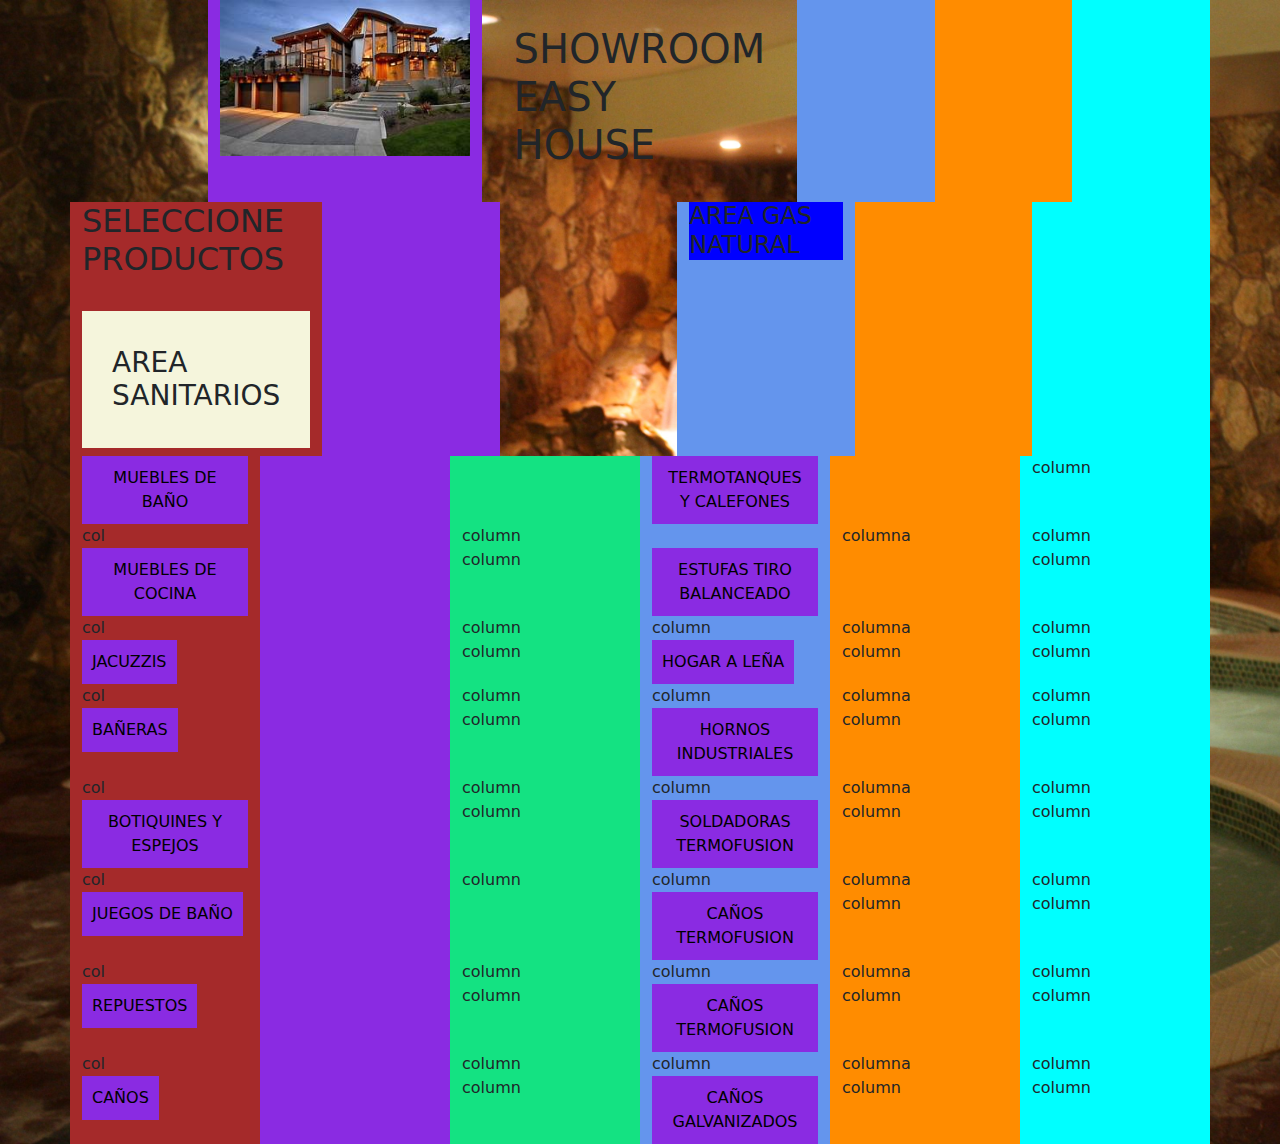
==== index.html @ 23a2a148 "first commit" ====
<!DOCTYPE html>
<html lang="en">
<head>
    <meta charset="UTF-8">
    <meta name="viewport" content="width=device-width, initial-scale=1.0">
    <title>Bienvenido a Easy House</title>
</head>

                            

<link rel="stylesheet"  href="style.css">

<link rel="stylesheet" href="css/bootstrap.min.css">




    


<body>                              
    

<scrip  src="js/bootstrap.min.js"></scrip>


    <div class="container">
    <div class="row">
    
        <div class="col" style="background-color: transparent;">
           
            
        </div>

        <div class="col" style="background-color: blueviolet;">
            <image src="CASAEASY.jpeg"  style ="width:250px ; heigth:250px" ></image>
        </div>

        <div class="col" style="background-color: transparent;">
            <h1>SHOWROOM EASY HOUSE</h1>
        </div>

        <div class="col" style="background-color: cornflowerblue;">
            
        </div>
        <div class="col" style="background-color: darkorange;">
            
        </div>
        <div class="col" style="background-color: aqua;">
            
        </div>
       





     </div> 
    </div>

    <div class="container">
        <div class="row">
        
            <div class="col" style="background-color: brown;">
                <h2>SELECCIONE PRODUCTOS</h2><br>
                <h3>AREA SANITARIOS  </h3>
            </div>
    
            <div class="col" style="background-color: blueviolet;">
                
            </div>
    
            <div class="col" style="background-color: transparent;">
                
            </div>
    
            <div class="col" style="background-color: cornflowerblue;">
                <h4>AREA GAS NATURAL</h4>
            </div>
            <div class="col" style="background-color: darkorange;">
                
            </div>
            <div class="col" style="background-color: aqua;">
                
            </div>
           
    
    
    
    
    
         </div> 
        </div>

        <div class="container">
            <div class="row">
            
                <div class="col" style="background-color: brown;">
                    
                </div>
        
                <div class="col" style="background-color: blueviolet;">
                    
                </div>
        
                <div class="col" style="background-color: transparent;">
                    
                </div>
        
                <div class="col" style="background-color: cornflowerblue;">
                    
                </div>
                <div class="col" style="background-color: darkorange;">
                    
                </div>
                <div class="col" style="background-color: aqua;">
                    
                </div>
               
        
        
        
        
        
             </div> 
            </div>

            <div class="container">
                <div class="row">
                
                    <div class="col" style="background-color: brown;">
                        <button>MUEBLES DE BAÑO</button>
                    </div>
            
                    <div class="col" style="background-color: blueviolet;">
                        
                    </div>
            
                    <div class="col" style="background-color: rgb(20, 226, 130);">
                        
                    </div>
            
                    <div class="col" style="background-color: cornflowerblue;">
                        <button>TERMOTANQUES Y CALEFONES</button>
                    </div>
                    <div class="col" style="background-color: darkorange;">
                        
                    </div>
                    <div class="col" style="background-color: aqua;">
                        column
                    </div>
                   
            
            
            
            
            
                 </div> 
                </div>
                <div class="container">
            <div class="row">
            
                <div class="col" style="background-color: brown;">
                    col
                </div>
        
                <div class="col" style="background-color: blueviolet;">
                    
                </div>
        
                <div class="col" style="background-color: rgb(20, 226, 130);">
                    column
                </div>
        
                <div class="col" style="background-color: cornflowerblue;">
                    
                </div>
                <div class="col" style="background-color: darkorange;">
                    columna
                </div>
                <div class="col" style="background-color: aqua;">
                    column
                </div>
               
        
        
        
        
        
             </div> 
            </div>

                <div class="container">
                    <div class="row">
                    
                        <div class="col" style="background-color: brown;">
                            <button>MUEBLES DE COCINA</button>
                        </div>
                
                        <div class="col" style="background-color: blueviolet;">
                            
                        </div>
                
                        <div class="col" style="background-color: rgb(20, 226, 130);">
                            column
                        </div>
                
                        <div class="col" style="background-color: cornflowerblue;">
                            <button>ESTUFAS TIRO BALANCEADO</button>
                        </div>
                        <div class="col" style="background-color: darkorange;">
                            
                        </div>
                        <div class="col" style="background-color: aqua;">
                            column
                        </div>
                       
                
                
                
                
                
                     </div> 
                    </div>

                    <div class="container">
            <div class="row">
            
                <div class="col" style="background-color: brown;">
                    col
                </div>
        
                <div class="col" style="background-color: blueviolet;">
                    
                </div>
        
                <div class="col" style="background-color: rgb(20, 226, 130);">
                    column
                </div>
        
                <div class="col" style="background-color: cornflowerblue;">
                    column
                </div>
                <div class="col" style="background-color: darkorange;">
                    columna
                </div>
                <div class="col" style="background-color: aqua;">
                    column
                </div>
               
        
        
        
        
        
             </div> 
            </div>
                    <div class="container">
                        <div class="row">
                        
                            <div class="col" style="background-color: brown;">
                                <button>JACUZZIS</button>
                            </div>
                    
                            <div class="col" style="background-color: blueviolet;">
                                
                            </div>
                    
                            <div class="col" style="background-color: rgb(20, 226, 130);">
                                column
                            </div>
                    
                            <div class="col" style="background-color: cornflowerblue;">
                                <button>HOGAR A LEÑA</button>
                            </div>
                            <div class="col" style="background-color: darkorange;">
                                column
                            </div>
                            <div class="col" style="background-color: aqua;">
                                column
                            </div>
                           
                    
                    
                    
                    
                    
                         </div> 
                        </div>

             
                        <div class="container">
                            <div class="row">
                            
                                <div class="col" style="background-color: brown;">
                                    col
                                </div>
                        
                                <div class="col" style="background-color: blueviolet;">
                                    
                                </div>
                        
                                <div class="col" style="background-color: rgb(20, 226, 130);">
                                    column
                                </div>
                        
                                <div class="col" style="background-color: cornflowerblue;">
                                    column
                                </div>
                                <div class="col" style="background-color: darkorange;">
                                    columna
                                </div>
                                <div class="col" style="background-color: aqua;">
                                    column
                                </div>
                               
                        
                        
                        
                        
                        
                             </div> 
                            </div>

                        <div class="container">
                            <div class="row">
                            
                                <div class="col" style="background-color: brown;">
                                    <button>BAÑERAS</button>
                                </div>
                        
                                <div class="col" style="background-color: blueviolet;">
                                    
                                </div>
                        
                                <div class="col" style="background-color: rgb(20, 226, 130);">
                                    column
                                </div>
                        
                                <div class="col" style="background-color: cornflowerblue;">
                                    <button>HORNOS INDUSTRIALES</button>
                                </div>
                                <div class="col" style="background-color: darkorange;">
                                    column
                                </div>
                                <div class="col" style="background-color: aqua;">
                                    column
                                </div>
                               
                        
                        
                        
                        
                        
                             </div> 
                            </div>

                      
                    <div class="container">
                        <div class="row">
                        
                            <div class="col" style="background-color: brown;">
                                col
                            </div>
                    
                            <div class="col" style="background-color: blueviolet;">
                                
                            </div>
                    
                            <div class="col" style="background-color: rgb(20, 226, 130);">
                                column
                            </div>
                    
                            <div class="col" style="background-color: cornflowerblue;">
                                column
                            </div>
                            <div class="col" style="background-color: darkorange;">
                                columna
                            </div>
                            <div class="col" style="background-color: aqua;">
                                column
                            </div>
                           
                    
                    
                    
                    
                    
                         </div> 
                        </div>

                            <div class="container">
                                <div class="row">
                                
                                    <div class="col" style="background-color: brown;">
                                        <button>BOTIQUINES Y ESPEJOS</button>
                                    </div>
                            
                                    <div class="col" style="background-color: blueviolet;">
                                        
                                    </div>
                            
                                    <div class="col" style="background-color: rgb(20, 226, 130);">
                                        column
                                    </div>
                            
                                    <div class="col" style="background-color: cornflowerblue;">
                                        <button>SOLDADORAS TERMOFUSION</button>
                                    </div>
                                    <div class="col" style="background-color: darkorange;">
                                        column
                                    </div>
                                    <div class="col" style="background-color: aqua;">
                                        column
                                    </div>
                                   
                            
                            
                            
                            
                            
                                 </div> 
                                </div>

                              
                    <div class="container">
                        <div class="row">
                        
                            <div class="col" style="background-color: brown;">
                                col
                            </div>
                    
                            <div class="col" style="background-color: blueviolet;">
                                
                            </div>
                    
                            <div class="col" style="background-color: rgb(20, 226, 130);">
                                column
                            </div>
                    
                            <div class="col" style="background-color: cornflowerblue;">
                                column
                            </div>
                            <div class="col" style="background-color: darkorange;">
                                columna
                            </div>
                            <div class="col" style="background-color: aqua;">
                                column
                            </div>
                           
                    
                    
                    
                    
                    
                         </div> 
                        </div>

                                <div class="container">
                                    <div class="row">
                                    
                                        <div class="col" style="background-color: brown;">
                                            <button>JUEGOS DE BAÑO</button>
                                        </div>
                                
                                        <div class="col" style="background-color: blueviolet;">
                                            
                                        </div>
                                
                                        <div class="col" style="background-color: rgb(20, 226, 130);">
                                            
                                        </div>
                                
                                        <div class="col" style="background-color: cornflowerblue;">
                                            <button>CAÑOS TERMOFUSION</button>
                                        </div>
                                        <div class="col" style="background-color: darkorange;">
                                            column
                                        </div>
                                        <div class="col" style="background-color: aqua;">
                                            column
                                        </div>
                                       
                                
                                
                                
                                
                                
                                     </div> 
                                    </div>
                                         
                                    
                    <div class="container">
                        <div class="row">
                        
                            <div class="col" style="background-color: brown;">
                                col
                            </div>
                    
                            <div class="col" style="background-color: blueviolet;">
                                
                            </div>
                    
                            <div class="col" style="background-color: rgb(20, 226, 130);">
                                column
                            </div>
                    
                            <div class="col" style="background-color: cornflowerblue;">
                                column
                            </div>
                            <div class="col" style="background-color: darkorange;">
                                columna
                            </div>
                            <div class="col" style="background-color: aqua;">
                                column
                            </div>
                           
                    
                    
                    
                    
                    
                         </div> 
                        </div>


                                    <div class="container">
                                        <div class="row">
                                        
                                            <div class="col" style="background-color: brown;">
                                                <button>REPUESTOS </button>
                                            </div>
                                    
                                            <div class="col" style="background-color: blueviolet;">
                                                
                                            </div>
                                    
                                            <div class="col" style="background-color: rgb(20, 226, 130);">
                                                column
                                            </div>
                                    
                                            <div class="col" style="background-color: cornflowerblue;">
                                                <button>CAÑOS TERMOFUSION</button>
                                            </div>
                                            <div class="col" style="background-color: darkorange;">
                                                column
                                            </div>
                                            <div class="col" style="background-color: aqua;">
                                                column
                                            </div>
                                           
                                    
                                    
                                    
                                    
                                    
                                         </div> 
                                        </div>


                                       
                    <div class="container">
                        <div class="row">
                        
                            <div class="col" style="background-color: brown;">
                                col
                            </div>
                    
                            <div class="col" style="background-color: blueviolet;">
                                
                            </div>
                    
                            <div class="col" style="background-color: rgb(20, 226, 130);">
                                column
                            </div>
                    
                            <div class="col" style="background-color: cornflowerblue;">
                                column
                            </div>
                            <div class="col" style="background-color: darkorange;">
                                columna
                            </div>
                            <div class="col" style="background-color: aqua;">
                                column
                            </div>
                           
                    
                    
                    
                    
                    
                         </div> 
                        </div>

                                        <div class="container">
                                            <div class="row">
                                            
                                                <div class="col" style="background-color: brown;">
                                                    <button>CAÑOS</button>
                                                </div>
                                        
                                                <div class="col" style="background-color: blueviolet;">
                                                    
                                                </div>
                                        
                                                <div class="col" style="background-color: rgb(20, 226, 130);">
                                                    column
                                                </div>
                                        
                                                <div class="col" style="background-color: cornflowerblue;">
                                                    <button>CAÑOS GALVANIZADOS</button>
                                                </div>
                                                <div class="col" style="background-color: darkorange;">
                                                    column
                                                </div>
                                                <div class="col" style="background-color: aqua;">
                                                    column
                                                </div>
                                               
                                        
                                        
                                        
                                        
                                        
                                             </div> 
                                            </div>

    
   
         
    
    
</body>
</html>
---- style.css ----
body{

    background-color: bisque;
     background: url("jacuzzi1.jpg");
     background-size:cover;
     

}

button{

    background-color: blueviolet;
    border-color: brown;
    border:20px;
    padding:10px 10px;

}


h1{
    color: darkmagenta;
     padding: 25px 20px;
}

h2{

    color: rgb(255, 0, 55);
}

h3{
     background-color: beige;
    color:blue;
    padding:35px 30px;

}

h4{
    background-color: blue;
    color: rgb(0, 38, 255)
    padding:35px 30px;
}
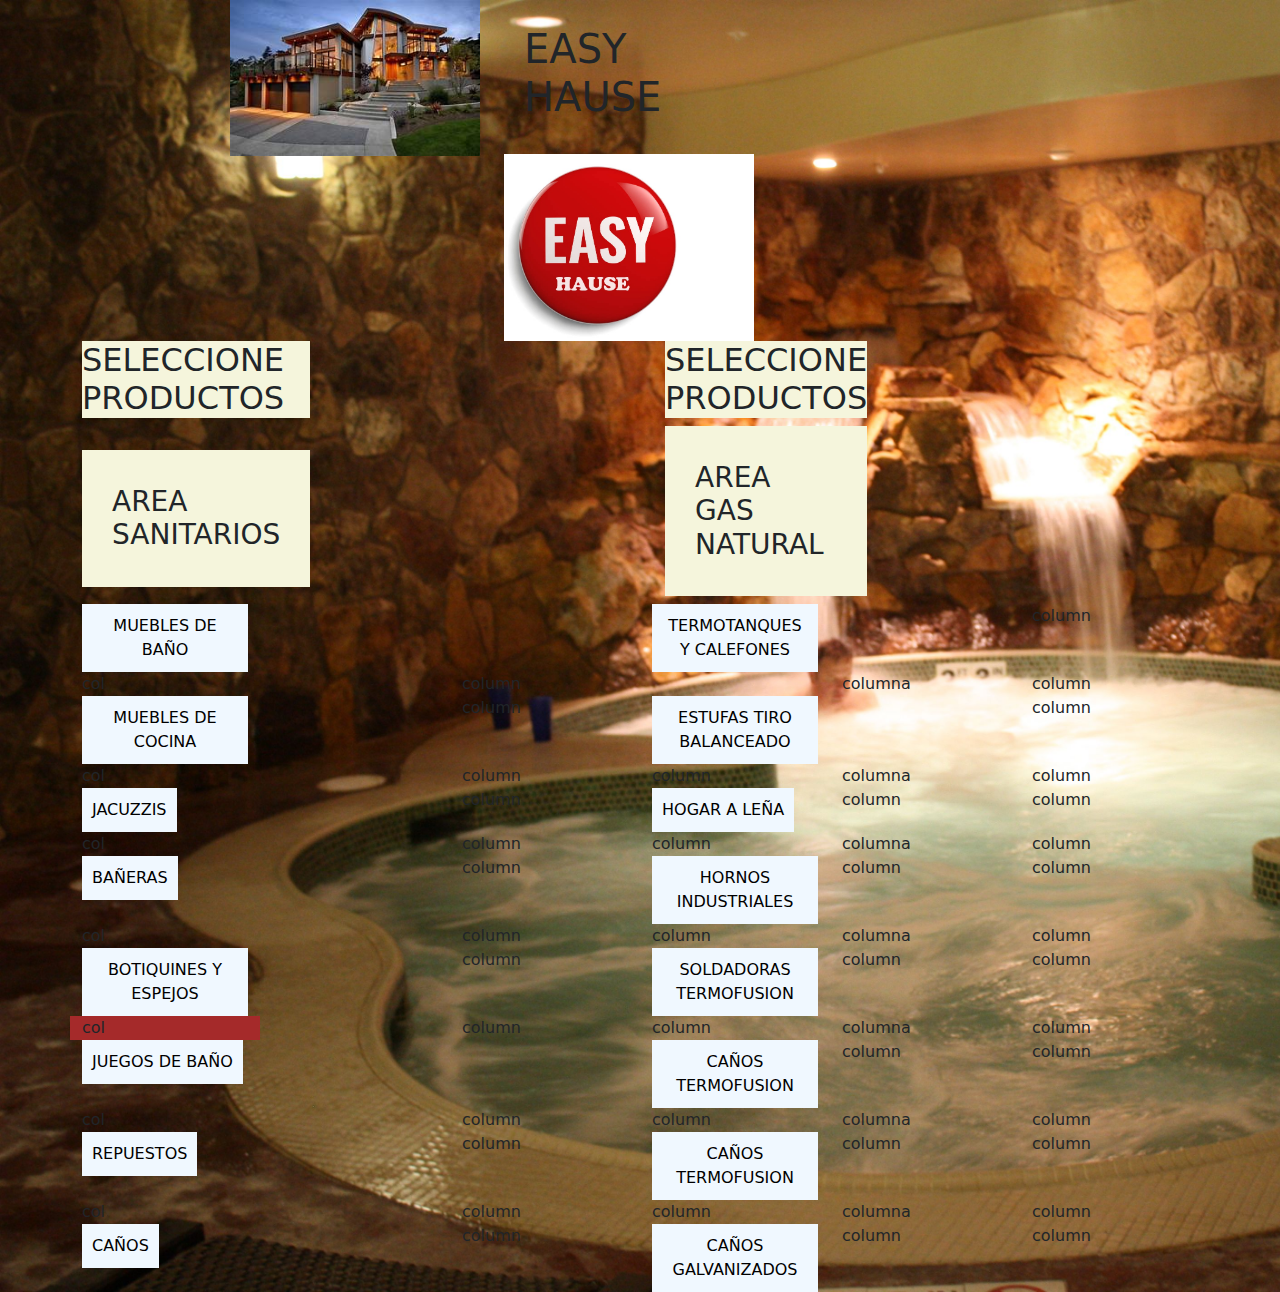
==== commit a7d9b907: "resolver" ====
--- a/index.html
+++ b/index.html
@@ -3,7 +3,7 @@
 <head>
     <meta charset="UTF-8">
     <meta name="viewport" content="width=device-width, initial-scale=1.0">
-    <title>Bienvenido a Easy House</title>
+    <title>Bienvenido a Easy Hause</title>
 </head>
 
                             
@@ -32,21 +32,22 @@
             
         </div>
 
-        <div class="col" style="background-color: blueviolet;">
+        <div class="col" style="background-color: ;">
             <image src="CASAEASY.jpeg"  style ="width:250px ; heigth:250px" ></image>
         </div>
 
         <div class="col" style="background-color: transparent;">
-            <h1>SHOWROOM EASY HOUSE</h1>
+            <h1>EASY HAUSE</h1>
+            <img src="LOGOEASYHAUSE.jpg" style="width: 250px;px;heigth:250px">
         </div>
 
-        <div class="col" style="background-color: cornflowerblue;">
+        <div class="col" style="background-color: ;">
             
         </div>
-        <div class="col" style="background-color: darkorange;">
+        <div class="col" style="background-color: ;">
             
         </div>
-        <div class="col" style="background-color: aqua;">
+        <div class="col" style="background-color: ;">
             
         </div>
        
@@ -61,12 +62,12 @@
     <div class="container">
         <div class="row">
         
-            <div class="col" style="background-color: brown;">
+            <div class="col" style="background-color: ;">
                 <h2>SELECCIONE PRODUCTOS</h2><br>
                 <h3>AREA SANITARIOS  </h3>
             </div>
     
-            <div class="col" style="background-color: blueviolet;">
+            <div class="col" style="background-color: ;">
                 
             </div>
     
@@ -74,13 +75,14 @@
                 
             </div>
     
-            <div class="col" style="background-color: cornflowerblue;">
-                <h4>AREA GAS NATURAL</h4>
-            </div>
-            <div class="col" style="background-color: darkorange;">
-                
-            </div>
-            <div class="col" style="background-color: aqua;">
+            <div class="col" style="background-color: ;">
+                <h2>SELECCIONE PRODUCTOS</h2>
+                <h3>AREA GAS NATURAL</h3>
+            </div>
+            <div class="col" style="background-color: ;">
+                
+            </div>
+            <div class="col" style="background-color: ;">
                 
             </div>
            
@@ -95,11 +97,11 @@
         <div class="container">
             <div class="row">
             
-                <div class="col" style="background-color: brown;">
-                    
-                </div>
-        
-                <div class="col" style="background-color: blueviolet;">
+                <div class="col" style="background-color: ;">
+                    
+                </div>
+        
+                <div class="col" style="background-color: ;">
                     
                 </div>
         
@@ -107,13 +109,13 @@
                     
                 </div>
         
-                <div class="col" style="background-color: cornflowerblue;">
-                    
-                </div>
-                <div class="col" style="background-color: darkorange;">
-                    
-                </div>
-                <div class="col" style="background-color: aqua;">
+                <div class="col" style="background-color: ;">
+                    
+                </div>
+                <div class="col" style="background-color: ;">
+                    
+                </div>
+                <div class="col" style="background-color: ;">
                     
                 </div>
                
@@ -128,25 +130,25 @@
             <div class="container">
                 <div class="row">
                 
-                    <div class="col" style="background-color: brown;">
+                    <div class="col" style="background-color: ;">
                         <button>MUEBLES DE BAÑO</button>
                     </div>
             
-                    <div class="col" style="background-color: blueviolet;">
+                    <div class="col" style="background-color: ;">
                         
                     </div>
             
-                    <div class="col" style="background-color: rgb(20, 226, 130);">
+                    <div class="col" style="background-color: ;">
                         
                     </div>
             
-                    <div class="col" style="background-color: cornflowerblue;">
+                    <div class="col" style="background-color: ;">
                         <button>TERMOTANQUES Y CALEFONES</button>
                     </div>
-                    <div class="col" style="background-color: darkorange;">
+                    <div class="col" style="background-color: ;">
                         
                     </div>
-                    <div class="col" style="background-color: aqua;">
+                    <div class="col" style="background-color: ;">
                         column
                     </div>
                    
@@ -160,25 +162,25 @@
                 <div class="container">
             <div class="row">
             
-                <div class="col" style="background-color: brown;">
+                <div class="col" style="background-color: ;">
                     col
                 </div>
         
-                <div class="col" style="background-color: blueviolet;">
-                    
-                </div>
-        
-                <div class="col" style="background-color: rgb(20, 226, 130);">
+                <div class="col" style="background-color: ;">
+                    
+                </div>
+        
+                <div class="col" style="background-color: ;">
                     column
                 </div>
         
-                <div class="col" style="background-color: cornflowerblue;">
-                    
-                </div>
-                <div class="col" style="background-color: darkorange;">
+                <div class="col" style="background-color: ;">
+                    
+                </div>
+                <div class="col" style="background-color: ;">
                     columna
                 </div>
-                <div class="col" style="background-color: aqua;">
+                <div class="col" style="background-color: ;">
                     column
                 </div>
                
@@ -193,25 +195,25 @@
                 <div class="container">
                     <div class="row">
                     
-                        <div class="col" style="background-color: brown;">
+                        <div class="col" style="background-color: ;">
                             <button>MUEBLES DE COCINA</button>
                         </div>
                 
-                        <div class="col" style="background-color: blueviolet;">
-                            
-                        </div>
-                
-                        <div class="col" style="background-color: rgb(20, 226, 130);">
+                        <div class="col" style="background-color: ;">
+                            
+                        </div>
+                
+                        <div class="col" style="background-color: ;">
                             column
                         </div>
                 
-                        <div class="col" style="background-color: cornflowerblue;">
+                        <div class="col" style="background-color: ;">
                             <button>ESTUFAS TIRO BALANCEADO</button>
                         </div>
-                        <div class="col" style="background-color: darkorange;">
-                            
-                        </div>
-                        <div class="col" style="background-color: aqua;">
+                        <div class="col" style="background-color: ;">
+                            
+                        </div>
+                        <div class="col" style="background-color: ;">
                             column
                         </div>
                        
@@ -226,25 +228,25 @@
                     <div class="container">
             <div class="row">
             
-                <div class="col" style="background-color: brown;">
+                <div class="col" style="background-color: ;">
                     col
                 </div>
         
-                <div class="col" style="background-color: blueviolet;">
-                    
-                </div>
-        
-                <div class="col" style="background-color: rgb(20, 226, 130);">
+                <div class="col" style="background-color: ;">
+                    
+                </div>
+        
+                <div class="col" style="background-color: ;">
                     column
                 </div>
         
-                <div class="col" style="background-color: cornflowerblue;">
+                <div class="col" style="background-color: ;">
                     column
                 </div>
-                <div class="col" style="background-color: darkorange;">
+                <div class="col" style="background-color: ;">
                     columna
                 </div>
-                <div class="col" style="background-color: aqua;">
+                <div class="col" style="background-color: ;">
                     column
                 </div>
                
@@ -258,25 +260,25 @@
                     <div class="container">
                         <div class="row">
                         
-                            <div class="col" style="background-color: brown;">
+                            <div class="col" style="background-color: ;">
                                 <button>JACUZZIS</button>
                             </div>
                     
-                            <div class="col" style="background-color: blueviolet;">
-                                
-                            </div>
-                    
-                            <div class="col" style="background-color: rgb(20, 226, 130);">
-                                column
-                            </div>
-                    
-                            <div class="col" style="background-color: cornflowerblue;">
+                            <div class="col" style="background-color: ;">
+                                
+                            </div>
+                    
+                            <div class="col" style="background-color: ;">
+                                column
+                            </div>
+                    
+                            <div class="col" style="background-color: ;">
                                 <button>HOGAR A LEÑA</button>
                             </div>
-                            <div class="col" style="background-color: darkorange;">
-                                column
-                            </div>
-                            <div class="col" style="background-color: aqua;">
+                            <div class="col" style="background-color: ;">
+                                column
+                            </div>
+                            <div class="col" style="background-color: ;">
                                 column
                             </div>
                            
@@ -292,25 +294,25 @@
                         <div class="container">
                             <div class="row">
                             
-                                <div class="col" style="background-color: brown;">
+                                <div class="col" style="background-color: ;">
                                     col
                                 </div>
                         
-                                <div class="col" style="background-color: blueviolet;">
-                                    
-                                </div>
-                        
-                                <div class="col" style="background-color: rgb(20, 226, 130);">
+                                <div class="col" style="background-color: ;">
+                                    
+                                </div>
+                        
+                                <div class="col" style="background-color: ;">
                                     column
                                 </div>
                         
-                                <div class="col" style="background-color: cornflowerblue;">
+                                <div class="col" style="background-color: ;">
                                     column
                                 </div>
-                                <div class="col" style="background-color: darkorange;">
+                                <div class="col" style="background-color: ;">
                                     columna
                                 </div>
-                                <div class="col" style="background-color: aqua;">
+                                <div class="col" style="background-color: ;">
                                     column
                                 </div>
                                
@@ -325,25 +327,25 @@
                         <div class="container">
                             <div class="row">
                             
-                                <div class="col" style="background-color: brown;">
+                                <div class="col" style="background-color: ;">
                                     <button>BAÑERAS</button>
                                 </div>
                         
-                                <div class="col" style="background-color: blueviolet;">
-                                    
-                                </div>
-                        
-                                <div class="col" style="background-color: rgb(20, 226, 130);">
+                                <div class="col" style="background-color: ;">
+                                    
+                                </div>
+                        
+                                <div class="col" style="background-color: ;">
                                     column
                                 </div>
                         
-                                <div class="col" style="background-color: cornflowerblue;">
+                                <div class="col" style="background-color: ;">
                                     <button>HORNOS INDUSTRIALES</button>
                                 </div>
-                                <div class="col" style="background-color: darkorange;">
+                                <div class="col" style="background-color: ;">
                                     column
                                 </div>
-                                <div class="col" style="background-color: aqua;">
+                                <div class="col" style="background-color: ;">
                                     column
                                 </div>
                                
@@ -359,25 +361,25 @@
                     <div class="container">
                         <div class="row">
                         
-                            <div class="col" style="background-color: brown;">
+                            <div class="col" style="background-color:;">
                                 col
                             </div>
                     
-                            <div class="col" style="background-color: blueviolet;">
-                                
-                            </div>
-                    
-                            <div class="col" style="background-color: rgb(20, 226, 130);">
-                                column
-                            </div>
-                    
-                            <div class="col" style="background-color: cornflowerblue;">
-                                column
-                            </div>
-                            <div class="col" style="background-color: darkorange;">
+                            <div class="col" style="background-color: ;">
+                                
+                            </div>
+                    
+                            <div class="col" style="background-color: ;">
+                                column
+                            </div>
+                    
+                            <div class="col" style="background-color: ;">
+                                column
+                            </div>
+                            <div class="col" style="background-color: ;">
                                 columna
                             </div>
-                            <div class="col" style="background-color: aqua;">
+                            <div class="col" style="background-color: ;">
                                 column
                             </div>
                            
@@ -392,25 +394,25 @@
                             <div class="container">
                                 <div class="row">
                                 
-                                    <div class="col" style="background-color: brown;">
+                                    <div class="col" style="background-color: ;">
                                         <button>BOTIQUINES Y ESPEJOS</button>
                                     </div>
                             
-                                    <div class="col" style="background-color: blueviolet;">
+                                    <div class="col" style="background-color: ;">
                                         
                                     </div>
                             
-                                    <div class="col" style="background-color: rgb(20, 226, 130);">
+                                    <div class="col" style="background-color: ;">
                                         column
                                     </div>
                             
-                                    <div class="col" style="background-color: cornflowerblue;">
+                                    <div class="col" style="background-color: ;">
                                         <button>SOLDADORAS TERMOFUSION</button>
                                     </div>
-                                    <div class="col" style="background-color: darkorange;">
+                                    <div class="col" style="background-color: ;">
                                         column
                                     </div>
-                                    <div class="col" style="background-color: aqua;">
+                                    <div class="col" style="background-color: ;">
                                         column
                                     </div>
                                    
@@ -430,21 +432,21 @@
                                 col
                             </div>
                     
-                            <div class="col" style="background-color: blueviolet;">
-                                
-                            </div>
-                    
-                            <div class="col" style="background-color: rgb(20, 226, 130);">
-                                column
-                            </div>
-                    
-                            <div class="col" style="background-color: cornflowerblue;">
-                                column
-                            </div>
-                            <div class="col" style="background-color: darkorange;">
+                            <div class="col" style="background-color: ;">
+                                
+                            </div>
+                    
+                            <div class="col" style="background-color: ;">
+                                column
+                            </div>
+                    
+                            <div class="col" style="background-color: ;">
+                                column
+                            </div>
+                            <div class="col" style="background-color: ;">
                                 columna
                             </div>
-                            <div class="col" style="background-color: aqua;">
+                            <div class="col" style="background-color: ;">
                                 column
                             </div>
                            
@@ -459,25 +461,25 @@
                                 <div class="container">
                                     <div class="row">
                                     
-                                        <div class="col" style="background-color: brown;">
+                                        <div class="col" style="background-color: ;">
                                             <button>JUEGOS DE BAÑO</button>
                                         </div>
                                 
-                                        <div class="col" style="background-color: blueviolet;">
+                                        <div class="col" style="background-color: ;">
                                             
                                         </div>
                                 
-                                        <div class="col" style="background-color: rgb(20, 226, 130);">
+                                        <div class="col" style="background-color: ;">
                                             
                                         </div>
                                 
-                                        <div class="col" style="background-color: cornflowerblue;">
+                                        <div class="col" style="background-color: ;">
                                             <button>CAÑOS TERMOFUSION</button>
                                         </div>
-                                        <div class="col" style="background-color: darkorange;">
+                                        <div class="col" style="background-color: ;">
                                             column
                                         </div>
-                                        <div class="col" style="background-color: aqua;">
+                                        <div class="col" style="background-color: ;">
                                             column
                                         </div>
                                        
@@ -493,25 +495,25 @@
                     <div class="container">
                         <div class="row">
                         
-                            <div class="col" style="background-color: brown;">
+                            <div class="col" style="background-color:;">
                                 col
                             </div>
                     
-                            <div class="col" style="background-color: blueviolet;">
-                                
-                            </div>
-                    
-                            <div class="col" style="background-color: rgb(20, 226, 130);">
-                                column
-                            </div>
-                    
-                            <div class="col" style="background-color: cornflowerblue;">
-                                column
-                            </div>
-                            <div class="col" style="background-color: darkorange;">
+                            <div class="col" style="background-color: ;">
+                                
+                            </div>
+                    
+                            <div class="col" style="background-color: ;">
+                                column
+                            </div>
+                    
+                            <div class="col" style="background-color: ;">
+                                column
+                            </div>
+                            <div class="col" style="background-color: ;">
                                 columna
                             </div>
-                            <div class="col" style="background-color: aqua;">
+                            <div class="col" style="background-color: ;">
                                 column
                             </div>
                            
@@ -527,25 +529,25 @@
                                     <div class="container">
                                         <div class="row">
                                         
-                                            <div class="col" style="background-color: brown;">
+                                            <div class="col" style="background-color: ;">
                                                 <button>REPUESTOS </button>
                                             </div>
                                     
-                                            <div class="col" style="background-color: blueviolet;">
+                                            <div class="col" style="background-color: ;">
                                                 
                                             </div>
                                     
-                                            <div class="col" style="background-color: rgb(20, 226, 130);">
+                                            <div class="col" style="background-color: );">
                                                 column
                                             </div>
                                     
-                                            <div class="col" style="background-color: cornflowerblue;">
+                                            <div class="col" style="background-color: ;">
                                                 <button>CAÑOS TERMOFUSION</button>
                                             </div>
-                                            <div class="col" style="background-color: darkorange;">
+                                            <div class="col" style="background-color: ;">
                                                 column
                                             </div>
-                                            <div class="col" style="background-color: aqua;">
+                                            <div class="col" style="background-color: ;">
                                                 column
                                             </div>
                                            
@@ -562,25 +564,25 @@
                     <div class="container">
                         <div class="row">
                         
-                            <div class="col" style="background-color: brown;">
+                            <div class="col" style="background-color:;">
                                 col
                             </div>
                     
-                            <div class="col" style="background-color: blueviolet;">
-                                
-                            </div>
-                    
-                            <div class="col" style="background-color: rgb(20, 226, 130);">
-                                column
-                            </div>
-                    
-                            <div class="col" style="background-color: cornflowerblue;">
-                                column
-                            </div>
-                            <div class="col" style="background-color: darkorange;">
+                            <div class="col" style="background-color: ;">
+                                
+                            </div>
+                    
+                            <div class="col" style="background-color: ;">
+                                column
+                            </div>
+                    
+                            <div class="col" style="background-color: ;">
+                                column
+                            </div>
+                            <div class="col" style="background-color: ;">
                                 columna
                             </div>
-                            <div class="col" style="background-color: aqua;">
+                            <div class="col" style="background-color:;">
                                 column
                             </div>
                            
@@ -595,25 +597,25 @@
                                         <div class="container">
                                             <div class="row">
                                             
-                                                <div class="col" style="background-color: brown;">
+                                                <div class="col" style="background-color:;">
                                                     <button>CAÑOS</button>
                                                 </div>
                                         
-                                                <div class="col" style="background-color: blueviolet;">
+                                                <div class="col" style="background-color: ;">
                                                     
                                                 </div>
                                         
-                                                <div class="col" style="background-color: rgb(20, 226, 130);">
+                                                <div class="col" style="background-color: ;">
                                                     column
                                                 </div>
                                         
-                                                <div class="col" style="background-color: cornflowerblue;">
+                                                <div class="col" style="background-color: ;">
                                                     <button>CAÑOS GALVANIZADOS</button>
                                                 </div>
-                                                <div class="col" style="background-color: darkorange;">
+                                                <div class="col" style="background-color: ;">
                                                     column
                                                 </div>
-                                                <div class="col" style="background-color: aqua;">
+                                                <div class="col" style="background-color: ;">
                                                     column
                                                 </div>
                                                
--- a/style.css
+++ b/style.css
@@ -9,7 +9,7 @@
 
 button{
 
-    background-color: blueviolet;
+    background-color: aliceblue;
     border-color: brown;
     border:20px;
     padding:10px 10px;
@@ -18,13 +18,14 @@
 
 
 h1{
-    color: darkmagenta;
+    color: red;
      padding: 25px 20px;
 }
 
 h2{
 
     color: rgb(255, 0, 55);
+    background-color: beige;
 }
 
 h3{
@@ -35,7 +36,10 @@
 }
 
 h4{
-    background-color: blue;
+    background-color: aliceblue;
     color: rgb(0, 38, 255)
     padding:35px 30px;
 }
+h5{
+    background-color: aliceblue;
+}
